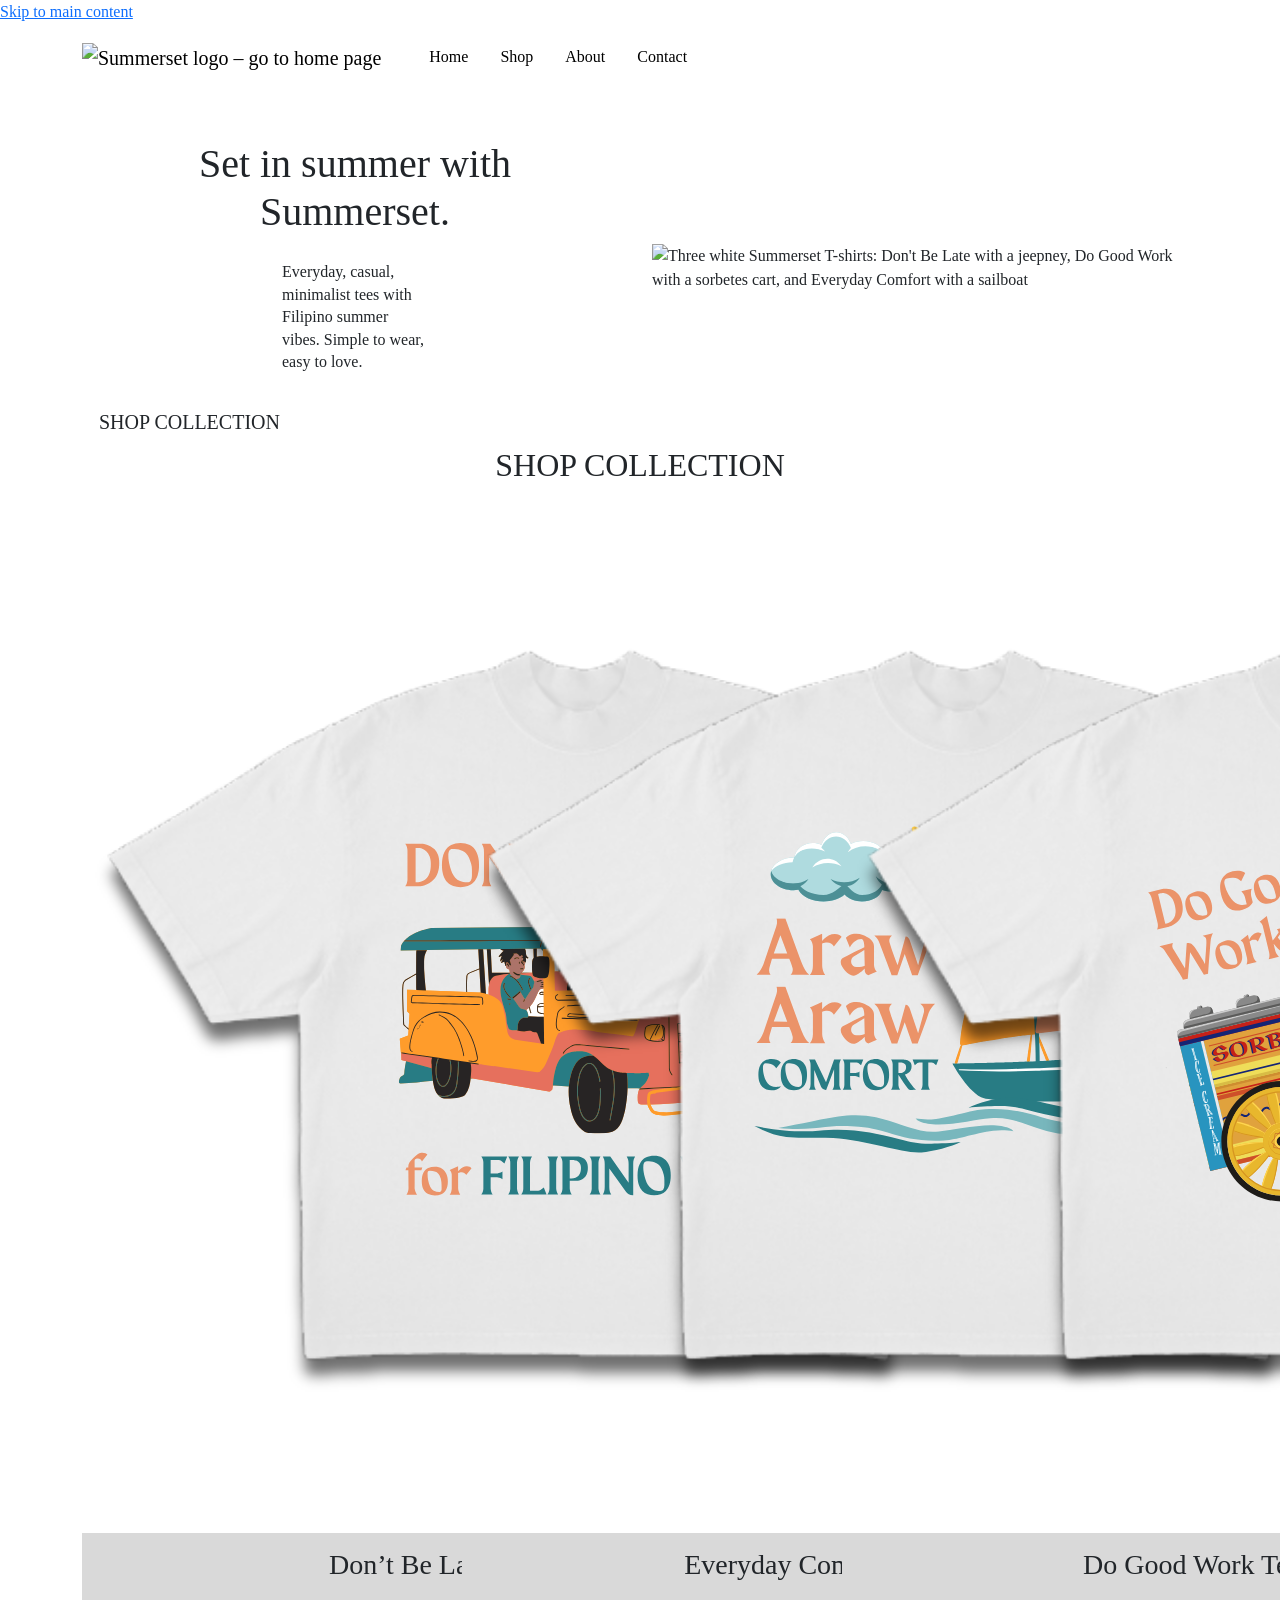
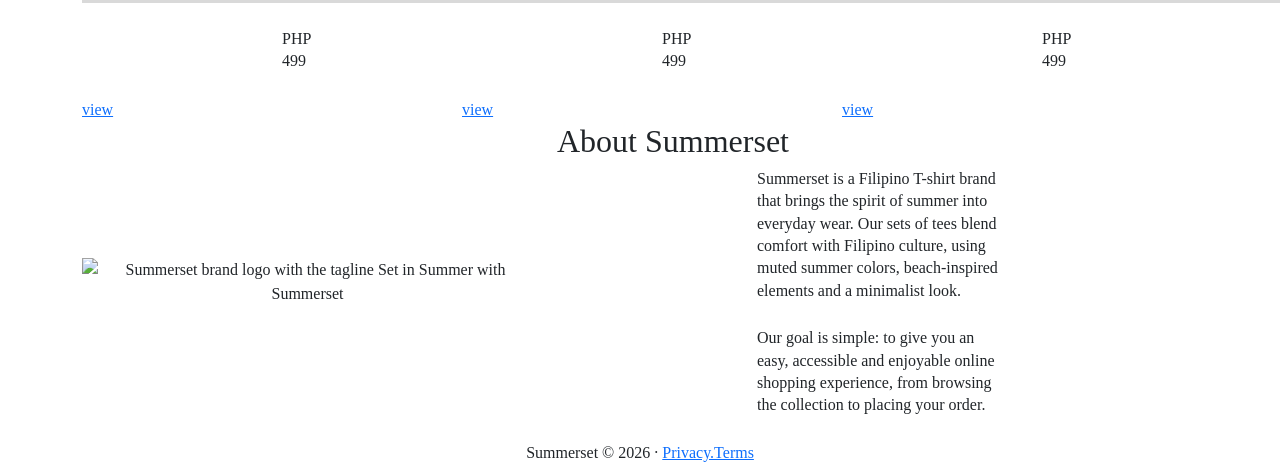
==== index.html @ 52a52d5c "Rename summerset_homepage/index.html to index.html" ====
<!DOCTYPE html>
<html lang="en">
<head>
  <meta charset="utf-8">
  <meta name="viewport" content="width=device-width, initial-scale=1">
  <title>Summerset | Filipino Summer T-Shirts</title>
  <meta name="description" content="Summerset is a Filipino T-shirt brand with everyday, casual, minimalist tees and Filipino summer vibes.">

  <!-- Bootstrap 5 CSS (CDN) -->
  <link href="https://cdn.jsdelivr.net/npm/bootstrap@5.3.3/dist/css/bootstrap.min.css" rel="stylesheet" crossorigin="anonymous">
  <!--  CSS HOME -->
  <link rel="stylesheet" href="css/style.css">
</head>
<body>

  <a class="skip-link" href="#main-content">Skip to main content</a>

  <!-- WEBSITE HEADER AND THE NAVBARSS ᓚᘏᗢ -->
  <header>
    <nav class="navbar navbar-expand-md site-navbar" aria-label="Main navigation">
      <div class="container-xl">
        <a class="navbar-brand" href="index.html">
          <img src="images/logo-mark.svg" alt="Summerset logo – go to home page" class="brand-logo">
        </a>

        <button class="navbar-toggler" type="button" data-bs-toggle="collapse"
                data-bs-target="#mainNav" aria-controls="mainNav" aria-expanded="false"
                aria-label="Toggle navigation menu">
          <span class="navbar-toggler-icon"></span>
        </button>

        <div class="collapse navbar-collapse" id="mainNav">
          <ul class="navbar-nav ms-md-4 gap-md-3">
            <li class="nav-item"><a class="nav-link active" aria-current="page" href="index.html">Home</a></li>
            <li class="nav-item"><a class="nav-link" href="#shop">Shop</a></li>
            <li class="nav-item"><a class="nav-link" href="#about">About</a></li>
            <li class="nav-item"><a class="nav-link" href="contact.html">Contact</a></li>
          </ul>
        </div>
      </div>
    </nav>
  </header>

  <main id="main-content">

    <!--HERO HEADER (≧∀≦)ゞ-->
    <section class="hero" aria-labelledby="hero-heading">
      <div class="container-xl">
        <div class="row align-items-center gy-5">
          <div class="col-lg-6">
            <h1 id="hero-heading" class="hero-title">Set in summer with<br class="d-none d-sm-inline"> Summerset.</h1>
            <p class="hero-text">Everyday, casual, minimalist tees with Filipino summer vibes. Simple to wear, easy to love.</p>
            <a href="#shop" class="btn btn-summerset btn-lg">SHOP COLLECTION</a>
          </div>
          <div class="col-lg-6">
            <img src="images/hero-tees.svg"
                 alt="Three white Summerset T-shirts: Don't Be Late with a jeepney, Do Good Work with a sorbetes cart, and Everyday Comfort with a sailboat"
                 class="img-fluid hero-img">
          </div>
        </div>
      </div>
    </section>

    <!-- SHOP COLLECTION ╰(*°▽°*)╯-->
    <section id="shop" class="shop-section" aria-labelledby="shop-heading">
      <div class="container-xl">
        <div class="text-center mb-5">
          <h2 id="shop-heading" class="shop-heading">SHOP COLLECTION</h2>
        </div>

        <div class="row g-4 justify-content-center">

          <!-- Product 1 : DBLT -->
          <div class="col-12 col-md-6 col-lg-4">
            <article class="product-card">
              <div class="product-img-wrap">
                <img src="images/dont-be-late-tee.svg"
                     alt="White T-shirt printed with an orange jeepney and the text Don't Be Late for Filipino Time"
                     class="product-img">
              </div>
              <div class="product-info">
                <h3 class="product-name">Don’t Be Late Tee</h3>
                <p class="product-price">PHP 499</p>
                <a href="dontbelateproductpage.html" class="product-view">view<span class="visually-hidden"> Don’t Be Late Tee</span></a>
              </div>
            </article>
          </div>

          <!-- Product 2:ECT -->
          <div class="col-12 col-md-6 col-lg-4">
            <article class="product-card">
              <div class="product-img-wrap">
                <img src="images/everyday-comfort-tee.svg"
                     alt="White T-shirt printed with a sailboat, sun and waves and the text Araw Araw Comfort"
                     class="product-img">
              </div>
              <div class="product-info">
                <h3 class="product-name">Everyday Comfort Tee</h3>
                <p class="product-price">PHP 499</p>
                <a href="everydaycomfortproductpage.html" class="product-view">view<span class="visually-hidden"> Everyday Comfort Tee</span></a>
              </div>
            </article>
          </div>

          <!-- Product 3: DGWT -->
          <div class="col-12 col-md-6 col-lg-4">
            <article class="product-card">
              <div class="product-img-wrap">
                <img src="images/do-good-work-tee.svg"
                     alt="White T-shirt printed with a man pushing a sorbetes cart under a palm tree and the text Do Good Work, Kabayan"
                     class="product-img">
              </div>
              <div class="product-info">
                <h3 class="product-name">Do Good Work Tee</h3>
                <p class="product-price">PHP 499</p>
                <a href="dogoodworkproductpage.html" class="product-view">view<span class="visually-hidden"> Do Good Work Tee</span></a>
              </div>
            </article>
          </div>

        </div>
      </div>
    </section>

    <!-- ABOUT :D -->
    <section id="about" class="about-section" aria-labelledby="about-heading">
      <div class="container-xl">
        <div class="row align-items-center gy-4">
          <div class="col-md-5 text-center">
            <img src="images/logo-summerset.svg"
                 alt="Summerset brand logo with the tagline Set in Summer with Summerset"
                 class="img-fluid about-logo">
          </div>
          <div class="col-md-7">
            <h2 id="about-heading" class="about-heading">About Summerset</h2>
            <p class="about-text">Summerset is a Filipino T-shirt brand that brings the spirit of summer into everyday wear. Our sets of tees blend comfort with Filipino culture, using muted summer colors, beach-inspired elements and a minimalist look.</p>
            <p class="about-text">Our goal is simple: to give you an easy, accessible and enjoyable online shopping experience, from browsing the collection to placing your order.</p>
          </div>
        </div>
      </div>
    </section>

  </main>

  <!-- FOOTER (┬┬﹏┬┬) -->
  <footer class="site-footer">
    <div class="container-xl text-center">
      <p class="mb-0">
        Summerset &copy; <span id="year">2026</span> &middot;
        <a href="Privacy Policy.html">Privacy.Terms</a>
      </p>
    </div>
  </footer>

  <!-- Bootstrap 5 JS bundle (CDN) -->
  <script src="https://cdn.jsdelivr.net/npm/bootstrap@5.3.3/dist/js/bootstrap.bundle.min.js" crossorigin="anonymous"></script>
  <!-- Custom JS -->
  <script src="js/main.js"></script>
</body>
</html>
---- css/style.css ----
:root {
            --bg-color: #ffffff;
            --text-color: #000000;
            --primary-color: #287C84;
            --secondary-color: #EB9369;
            --third-color: #FF9C2B;
            --neutral: #F8E9D0;    
        }
body {
    background-color: var(--bg-color);
    margin: 0;
    /*in github pages, insert the maragsa font there and link it here since it is an external font file, not available in any font hosting websites.*/
    /*for now, it will be utilizing the body font (which is using google fonts).*/
    font-family: 'Plus Jakarta Sans'
    
}

h1 {
    text-align: center;
    margin-top: 50px;
    margin-bottom: 25px;
}

h3 {
    background-color:#d9d9d9;
    display: block;
    width: 700px;
    height: 70px;
    padding: 15px;
    text-align: center;
    margin: 0 auto 25px auto;
}

h5 {
    margin-left: 200px;
    font-weight: bold;
    margin-bottom: 10px;
}

p {
    font-size: 16px;
    line-height: 1.4;
    margin-left: 200px;
    margin-right: 200px;
    margin-bottom: 25px;
}

.paragraph-personalinfo {
    font-size: 16px;
    margin-left: 250px;
    margin-right: 200px;
}

.paragraph-last {
    margin-bottom: 70px;
}

.list-personalinfo {
    margin-left: 300px;
}

.list {
    margin-left: 250px;
}

.navbar {
            position: relative;
            padding: 0.75rem 1rem;
        }
        .border-bottom {border-bottom: 1px solid var(--border-color); }
        .border-top {border-top: 1px solid var(--border-color); }
        .bg-1 {background-color: var(--neutral); }
        .bg-2 {background-color: var(--primary-color);}

        /*.navbar-brand is temporary to see the text. remove after replacing href with the logo image link.*/
        .navbar-brand {
            color: #000000;
        }

        .navbar-toggler{
            color: #000000;
        }

        .container {
            max-width: 1200px;
            margin: 0 auto;
            display: flex;
            align-items: center;
        }

        .navbar-nav .nav-link {
            color: var(--text-color);
            font-size: 0.95 rem;
            font-weight: 400;
            transition: color 0.2 ease;

        }

        .nav {
            color: var(--text-color);

        }

/*Division for "Contact Information" and "Inquiry"*/
.contact-container {
            display: grid;
	grid-template-columns: 1fr 1fr;
	gap: 1rem;    
	padding-top: 1rem; 
	margin: 1rem auto;
	max-width: 1200px;
	width: 100%;
	padding: 0.75rem 1rem;
}

.header-contact {
	text-align: center;
	background-color: var(--primary-color);
	margin: 0;
	padding: 1rem;
}

/*Exact styling for "Contact Information" and "Inquiry"*/
.contact-column {
	background-color: var(--neutral);
	padding-top: 0;
	display: flex;
	flex-direction: column;
}

/*2x2 grid to display "Email", "Phone", "Location", and "Work Hours"*/
.contactdetails {
	display: grid;
	grid-template-columns: 1fr 1fr;
	gap: 1rem;
	grid-template-rows: 1fr 1fr;
	padding: 2rem;
	text-align: center;
	flex: 1;
}

.contact-container p {
    margin-left: 0;
    margin-right: 0;
    margin-bottom: 0;
}

/*Each item and grid cell for the 2x2 contact details*/
.item {
	background-color: var(--secondary-color);
	padding: 1.5rem 1rem;
	width: 100%;
	height: 100%;
	justify-content: center;
	align-items: center;
	text-align: center;
	gap: 0.4rem;
}

.item h2,
.item p {
	margin: 0;
}

/*So all grid items are equal*/
.item .icon {
	width: 3.5rem;
	height: 3.5rem;
	object-fit: contain;
	margin-bottom: 0.25rem;
}

.instruction {
    place-self: center;
    text-align: center;
    margin-bottom: 1rem;
}

.contact-form {
	display: grid;
	grid-template-columns: 1fr;
	padding: 1rem;
	gap: 1rem;
}

.email-button {
	background-color: var(--primary-color);
	width: 25%;
	place-self: center;
}

.fixed-textbox {
	resize: none;
}
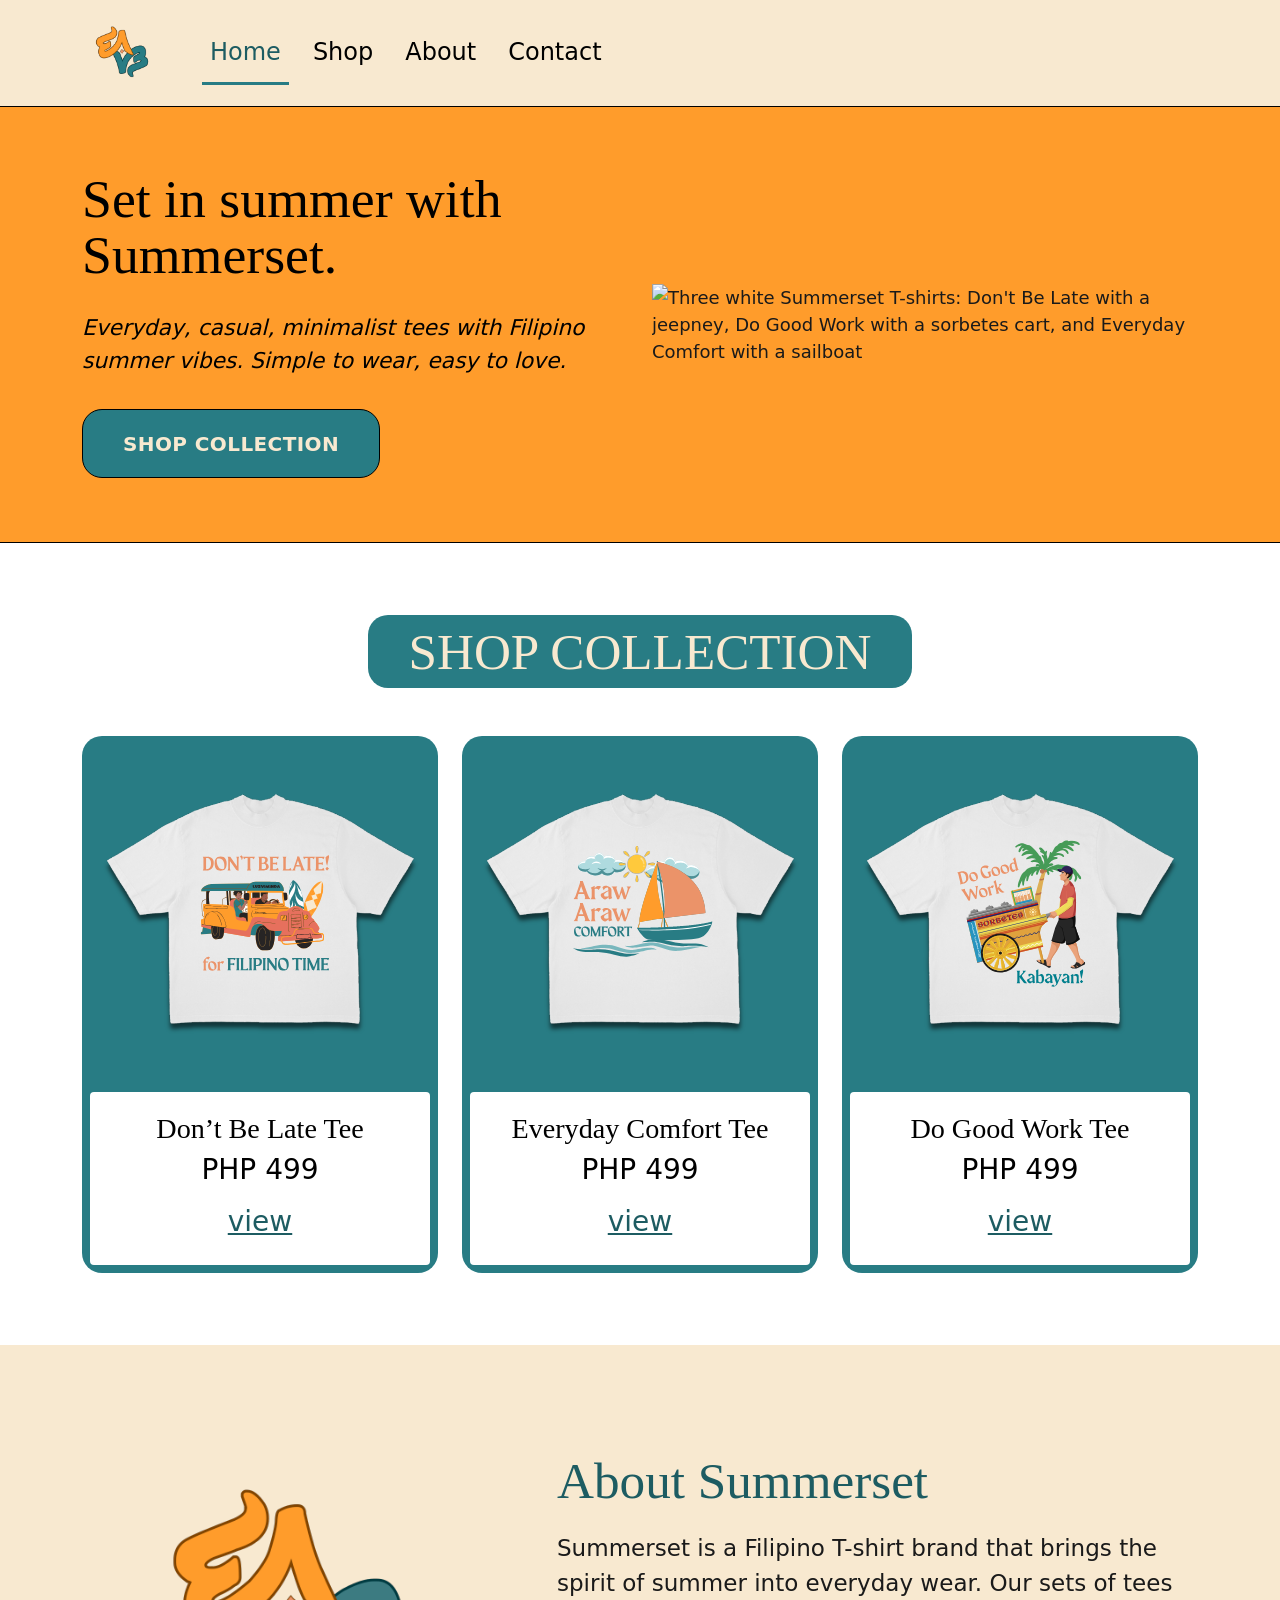
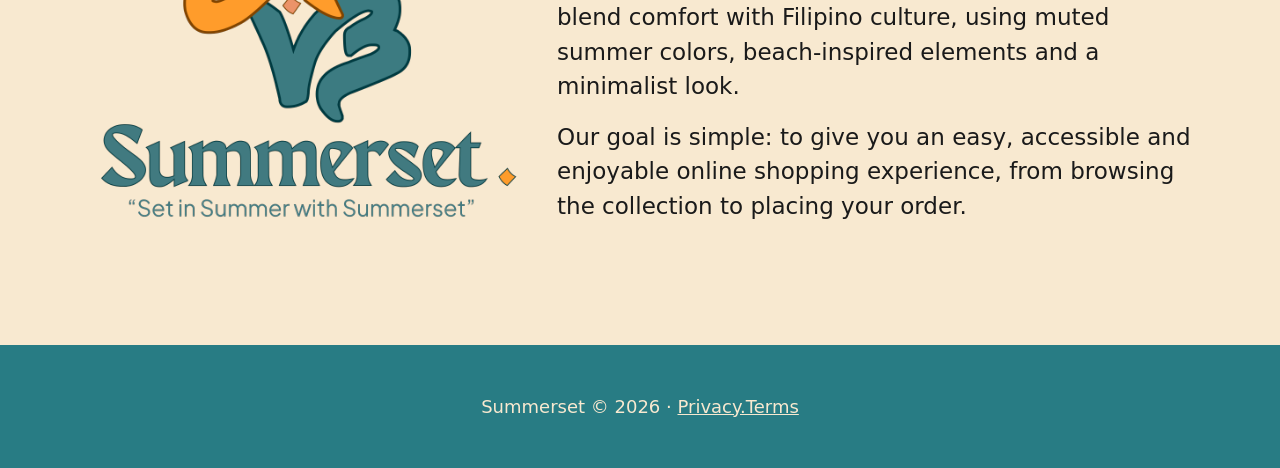
==== commit 77ac5c40: "Update index.html" ====
--- a/index.html
+++ b/index.html
@@ -32,8 +32,8 @@
         <div class="collapse navbar-collapse" id="mainNav">
           <ul class="navbar-nav ms-md-4 gap-md-3">
             <li class="nav-item"><a class="nav-link active" aria-current="page" href="index.html">Home</a></li>
-            <li class="nav-item"><a class="nav-link" href="#shop">Shop</a></li>
-            <li class="nav-item"><a class="nav-link" href="#about">About</a></li>
+            <li class="nav-item"><a class="nav-link" href="index.html#shop">Shop</a></li>
+            <li class="nav-item"><a class="nav-link" href="index.html#about">About</a></li>
             <li class="nav-item"><a class="nav-link" href="contact.html">Contact</a></li>
           </ul>
         </div>
